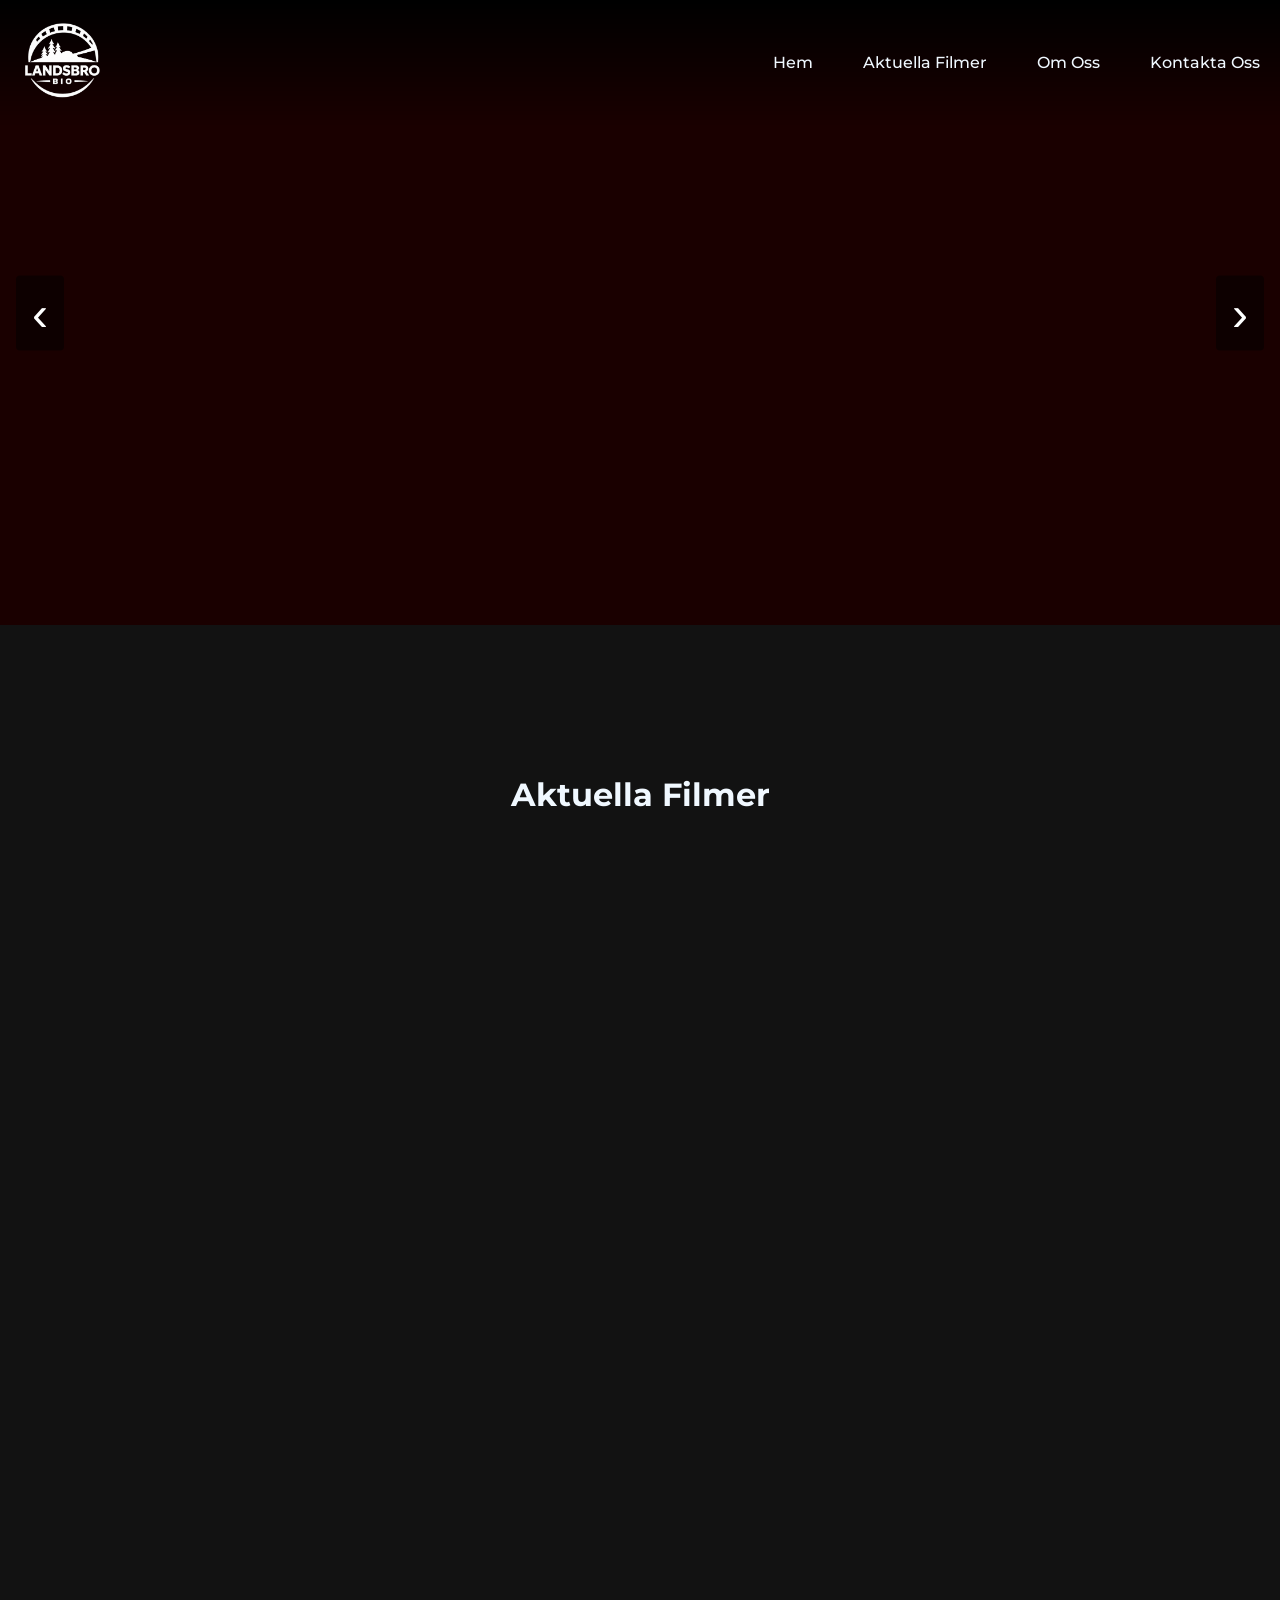
==== index.html @ 76cdd4da "changes to javascript, mobile testing" ====
<!DOCTYPE html>
<html lang="sv">

<head>
    <meta charset="UTF-8">
    <meta name="viewport" content="width=device-width, initial-scale=1.0">
    <title>Landsbro Bio</title>
    <script src="js/app.js" defer></script>
    <link rel="stylesheet" href="css/style.css">
    <link rel="shortcut icon" href="images/design-UI/landsbro-bio-logo.png" type="image/x-icon">
    <link rel="preconnect" href="https://fonts.googleapis.com">
    <link rel="preconnect" href="https://fonts.gstatic.com" crossorigin>
    <link href="https://fonts.googleapis.com/css2?family=Montserrat:ital,wght@0,100..900;1,100..900&display=swap"
        rel="stylesheet">
    <script src="https://kit.fontawesome.com/7676aee198.js" crossorigin="anonymous"></script>
</head>

<body>
    <header>
        <div id="header-logo-div">
            <a href="index.html"><img id="header-logo" src="images/design-UI/landsbro-bio-logo.png"
                    alt="landsbro bio logga"></a>
        </div>
        <nav id="nav-header">
            <ul id="nav-ul">
                <li class="nav-li"><a href="index.html" class="navigation">Hem</a></li>
                <li class="nav-li"><a href="index.html#current-movies-anchor" class="navigation">Aktuella Filmer</a>
                </li>
                <li class="nav-li"><a href="pages/omOss.html" class="navigation">Om Oss</a></li>
                <li class="nav-li"><a href="pages/kontaktaOss.html" class="navigation">Kontakta Oss</a></li>
            </ul>
        </nav>
        <i id="nav-button" class="fa-solid fa-bars"></i>
        <nav id="nav-sidebar">
            <i id="nav-close" class="fa-solid fa-x"></i>
            <ul>
                <li>Hem</li>
                <li>Aktuella Filmer</li>
                <li>Om Oss</li>
                <li>Kontakta Oss</li>
            </ul>
        </nav>
    </header>
    <main>
        <div id="hero">
            <div id="hero-slides"></div>
            <button id="hero-prev">&#8249;</button>
            <button id="hero-next">&#8250;</button>
            <div id="hero-dots"></div>
        </div>
        <h1 id="current-movies-anchor">Aktuella Filmer</h1>
        <div id="current-movies-container"></div>
    </main>
    <div id="modal-overlay">
        <div id="modal">
            <button id="modal-close"><i class="fa-solid fa-xmark"></i></button>
            <img id="modal-poster" src="" alt="">
            <div id="modal-info">
                <h2 id="modal-title"></h2>
                <p id="modal-genre"></p>
                <p id="modal-runtime"></p>
                <p id="modal-next-text">Nästa visning</p>
                <p id="modal-next-date"></p>
                <a id="modal-book" href="http://sagabiolandsbro.internetbokningen.com/chap/bookforestall/"
                    target="_blank" class="movie-booking-link">
                    <i class="fa-solid fa-ticket"></i>Boka Biljett
                </a>
            </div>
        </div>
    </div>
</body>

</html>
---- css/style.css ----
* {
    margin: 0px;
    padding: 0;
    box-sizing: border-box;
}

html {
    height: 5000px;
    scroll-behavior: smooth;
}

body {
    overflow-x: hidden;
    background: #121212;
}

main {
    overflow-x: hidden;
}

:root {
    --heading-font: "Montserrat", sans-serif;
}

header {
    height: 125px;
    width: 100%;
    position: fixed;
    display: flex;
    align-items: center;
    z-index: 100;
    /* background-color: black; */
    background-image: linear-gradient(to bottom, black, transparent);
}

#header-logo-div {
    display: flex;
    align-items: center;
    width: 100px;
}

#header-logo {
    height: 75px;
    margin-left: 25px;
}

#nav-header {
    color: aliceblue;
    display: flex;
    justify-content: center;
    width: calc(100% - 75px);
    margin-right: 20px;
}

#nav-ul {
    list-style: none;
    display: flex;
    justify-content: flex-end;
    gap: 50px;
    width: 100%;
    font-family: var(--heading-font);
}

.nav-li {
    font-weight: 500;
}

#hero {
    position: relative;
    width: 100%;
    height: 625px;
    overflow: hidden;
    background: #1a0000;
}

#hero-slides {
    display: flex;
    height: 100%;
    transition: transform 0.6s ease;
    font-family: var(--heading-font);
}

.hero-slide {
    min-width: 100%;
    height: 100%;
    display: flex;
    flex-direction: row;
    justify-content: flex-start;
    align-items: center;
    gap: 40px;
    padding: 0 80px;
    background: linear-gradient(to right, #000 40%, transparent);
}

.hero-slide img {
    height: 380px;
    border-radius: 8px;
    box-shadow: 0 20px 60px rgba(0, 0, 0, 0.8);
}

.hero-info {
    color: white;
}

.hero-info h2 {
    font-size: 2.5rem;
    font-weight: 700;
    margin-bottom: 8px;
}

.hero-info .genre {
    color: #aaa;
    margin-bottom: 6px;
}

.hero-info .runtime {
    color: #aaa;
    margin-bottom: 16px;
}

.hero-info .next {
    color: #e50914;
    font-weight: 600;
    margin-bottom: 20px;
}

#hero-prev,
#hero-next {
    position: absolute;
    top: 50%;
    transform: translateY(-50%);
    background: rgba(0, 0, 0, 0.5);
    color: white;
    border: none;
    font-size: 3rem;
    padding: 10px 16px;
    cursor: pointer;
    border-radius: 4px;
}

#hero-prev {
    left: 16px;
}

#hero-next {
    right: 16px;
}

#hero-dots {
    position: absolute;
    bottom: 16px;
    left: 50%;
    transform: translateX(-50%);
    display: flex;
    gap: 8px;
}

.hero-dot {
    width: 8px;
    height: 8px;
    border-radius: 50%;
    background: rgba(255, 255, 255, 0.4);
    cursor: pointer;
    transition: background 0.3s;
}

.hero-dot.active {
    background: #e50914;
}

.navigation::after {
    content: "";
    position: absolute;
    left: 0;
    bottom: -3px;
    width: 100%;
    height: 2px;
    background: currentColor;
    transform: scaleX(0);
    transform-origin: left;
    transition: transform 0.1s ease-in-out;
}

.navigation:hover::after {
    transform: scaleX(1);
}

.navigation {
    text-decoration: none;
    color: inherit;
    position: relative;
}

#current-movies-container {
    display: flex;
    width: 95%;
    margin-left: 2.5%;
    justify-content: space-evenly;
    flex-wrap: wrap;
    margin-top: 50px;
    gap: 20px;
}

#current-movies-anchor {
    color: aliceblue;
}

.current-movie {
    border: none;
    background: #1c1c1c;
    color: white;
    border-radius: 10px;
    box-shadow: 0 8px 20px rgba(255, 0, 0, 0.12);
    font-family: var(--heading-font);
    display: flex;
    flex-direction: column;
    width: 300px;
    transition: transform 0.3s ease, box-shadow 0.3s ease;
}

.current-movie:hover {
    transform: translateY(-8px);
    box-shadow: 0 16px 35px rgba(255, 0, 0, 0.2);
}

.movie-poster {
    width: calc(100% - 2rem);
    margin-top: 1rem;
    margin-left: 1rem;
    margin-bottom: 1rem;
    aspect-ratio: 2 / 3;
    border-radius: 5px;
    object-fit: cover;
}

.movie-name {
    font-size: 1.5rem;
    font-weight: 500;
    margin-left: 1rem;
    margin-right: 1rem;
    min-height: 60px;
}

.movie-genre {
    margin-left: 1rem;
    margin-right: 1rem;
    font-size: 1rem;
    min-height: 3rem;
    color: #9f9f9f;
}

.movie-runtime {
    margin-bottom: 0.5rem;
    margin-left: 1rem;
    margin-right: 1rem;
    color: #ffffff;
    border-bottom: 1px solid #333;
    padding-bottom: 0.5rem;
}

.movie-next-time-text {
    margin-left: 1rem;
    color: #9f9f9f;
    margin-bottom: 0.5rem;
}

.movie-next-time-date {
    margin-left: 1rem;
    font-size: 1.25rem;
    color: red;
    margin-bottom: 1rem;
}

.movie-booking-link {
    text-decoration: none;
    color: inherit;
    font-size: 1.5rem;
    font-weight: 500;
}

.movie-booking {
    margin-left: 1rem;
    width: calc(100% - 2rem);
    background-color: red;
    height: 50px;
    display: flex;
    align-items: center;
    justify-content: center;
    border-radius: 5px;
    margin-bottom: 1rem;
    margin-top: auto;
}

.movie-info {
    width: 100%;
    text-align: center;
    color: red;
    margin-bottom: 1rem;
    cursor: pointer;
}

h1 {
    font-family: var(--heading-font);
    text-align: center;
    margin-top: 150px;
}

#modal-overlay {
    display: none;
    position: fixed;
    inset: 0;
    background: rgba(0, 0, 0, 0.7);
    backdrop-filter: blur(6px);
    z-index: 999;
    justify-content: center;
    align-items: center;
}

#modal-overlay.active {
    display: flex;
}

#modal {
    background: #1a1a1a;
    border-radius: 12px;
    padding: 30px;
    display: flex;
    gap: 30px;
    max-width: 700px;
    width: 90%;
    font-family: var(--heading-font);
    position: relative;
    animation: popIn 0.3s ease;
}

@keyframes popIn {
    from {
        transform: scale(0.8);
        opacity: 0;
    }

    to {
        transform: scale(1);
        opacity: 1;
    }
}

#modal-poster {
    height: 300px;
    border-radius: 8px;
}

#modal-info {
    display: flex;
    width: 100%;
    flex-direction: column;
    gap: 8px;
    color: white;
}

#modal-close {
    position: absolute;
    top: 12px;
    right: 12px;
    background: none;
    border: none;
    color: white;
    font-size: 1.4rem;
    cursor: pointer;
}

#modal-book {
    width: calc(100% - 2rem);
    background-color: red;
    height: 50px;
    display: flex;
    align-items: center;
    justify-content: center;
    border-radius: 5px;
    margin-bottom: 1rem;
    margin-top: auto;
}

#nav-button {
    display: none;
}

#nav-sidebar {
    display: none;
}

@media (max-width: 750px) {
    #nav-header {
        display: none;
    }

    #nav-button {
        display: none;
        color: white;
        font-size: 3rem;
        margin-right: 20px;
    }

    #nav-sidebar {
        position: fixed;
        top: 0;
        right: 0;
        width: 60%;
        max-width: 225px;
        height: 100dvh;
        background-color: black;
        display: none;
        justify-content: center;
        align-items: center;
        flex-direction: column;
        z-index: 999;
    }

    #nav-sidebar>ul {
        color: white;
        display: flex;
        height: 100dvh;
        gap: 50px;
        width: 82%;
        justify-content: center;
        flex-direction: column;
        list-style: none;
    }

    #nav-sidebar>i {
        color: white;
        position: relative;
        top: 16px;
        right: 96px;
        font-size: 1.75rem;
        cursor: pointer;
    }

    #nav-sidebar>ul>li {
        font-size: 1.25rem;
        text-align: center;
        line-height: 100px;
        background: linear-gradient(135deg, rgba(120, 0, 0, 0.4), rgba(40, 0, 0, 0.6));
        border: 1px solid rgba(220, 0, 0, 0.5);
        box-shadow: 0 0 12px rgba(200, 0, 0, 0.5), inset 0 0 12px rgba(180, 0, 0, 0.2);
        border-radius: 12px;
        color: white;
        height: 100px;
        font-family: var(--heading-font);
        font-weight: 600;
    }

    #nav-sidebar.active {
        display: flex;
    }

    #nav-button.active {
        display: block;
    }

    header {
        justify-content: space-between;
    }
}

@media (max-width: 615px) {
    .hero-slide {
        flex-direction: column;
        padding: 160px 20px 20px 20px;
        min-height: 700px;
        background: linear-gradient(to bottom, #000 40%, transparent);
    }

    #hero {
        height: auto;
        min-height: 700px;
    }

    #hero-slides {
        align-items: flex-start;
    }

    .hero-slide img {
        height: 300px;
        width: auto;
    }

    .hero-info {
        text-align: center;
    }

    #current-movies-anchor {
        margin-top: 75px;
    }
}
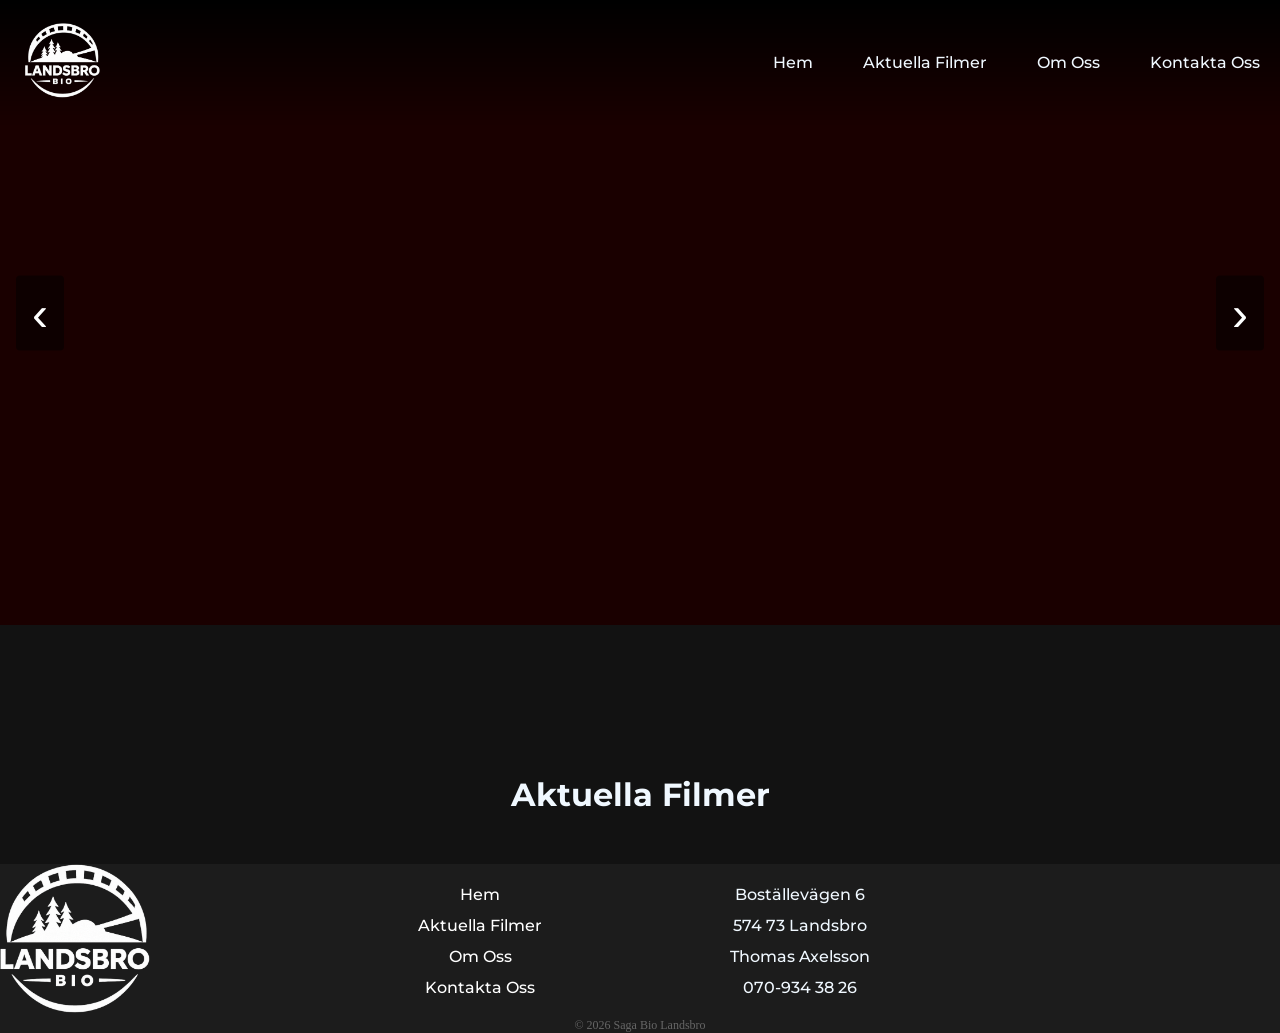
==== commit 9d447819: "Add footer layout and styling; handle empty movie data case" ====
--- a/index.html
+++ b/index.html
@@ -34,10 +34,10 @@
         <nav id="nav-sidebar">
             <i id="nav-close" class="fa-solid fa-x"></i>
             <ul>
-                <li>Hem</li>
-                <li>Aktuella Filmer</li>
-                <li>Om Oss</li>
-                <li>Kontakta Oss</li>
+                <li><a href="index.html">Hem</a></li>
+                <li><a href="index.html#current-movies-anchor">Aktuella Filmer</a></li>
+                <li><a href="pages/omOss.html">Om Oss</a></li>
+                <li><a href="pages/kontaktaOss.html">Kontakta Oss</a></li>
             </ul>
         </nav>
     </header>
@@ -68,6 +68,33 @@
             </div>
         </div>
     </div>
+    <div id="sidebar-overlay"></div>
+    <footer>
+        <div id="footer-first">
+            <div id="footer-logo">
+                <img src="images/design-UI/landsbro-bio-logo.png" alt="landsbro bio logga">
+            </div>
+            <div id="footer-nav">
+                <ul>
+                    <li><a href="index.html" class="navigation">Hem</a></li>
+                    <li><a href="index.html#current-movies-anchor" class="navigation">Aktuella Filmer</a>
+                    </li>
+                    <li><a href="pages/omOss.html" class="navigation">Om Oss</a></li>
+                    <li><a href="pages/kontaktaOss.html" class="navigation">Kontakta Oss</a></li>
+                </ul>
+            </div>
+            <div id="footer-info">
+                <p>Boställevägen 6</p>
+                <p>574 73 Landsbro</p>
+                <p>Thomas Axelsson</p>
+                <p>070-934 38 26</p>
+            </div>
+            <div id="footer-social-media">
+                <a href="https://www.facebook.com/LandsbroSagaBio/"><i class="fa-brands fa-facebook"></i></a>
+            </div>
+        </div>
+        <div id="footer-second">© 2026 Saga Bio Landsbro</div>
+    </footer>
 </body>
 
 </html>
--- a/css/style.css
+++ b/css/style.css
@@ -5,8 +5,71 @@
 }
 
 html {
-    height: 5000px;
     scroll-behavior: smooth;
+}
+
+footer {
+    display: grid;
+    grid-template-rows: auto 1fr;
+    background-color: #1c1c1c;
+}
+
+#footer-first {
+    display: grid;
+    grid-template-columns: 1fr 1fr 1fr 1fr;
+}
+
+#footer-second {
+    text-align: center;
+    color: #666;
+    font-size: 0.75rem;
+}
+
+#footer-logo {
+    grid-column: 1/2;
+}
+
+#footer-logo>img {
+    width: 150px;
+}
+
+#footer-social-media {
+    font-size: 5rem;
+    grid-column: 4/5;
+    display: flex;
+    align-items: center;
+    justify-content: center;
+    color: aliceblue;
+}
+
+#footer-nav {
+    grid-column: 2/3;
+    display: flex;
+    justify-content: center;
+    align-items: center;
+}
+
+#footer-nav>ul {
+    list-style: none;
+    font-family: var(--heading-font);
+    display: flex;
+    flex-direction: column;
+    text-align: center;
+    gap: 0.75rem;
+    font-weight: 500;
+    color: white;
+}
+
+#footer-info {
+    font-family: var(--heading-font);
+    color: aliceblue;
+    font-weight: 500;
+    grid-column: 3/4;
+    display: flex;
+    flex-direction: column;
+    justify-content: center;
+    text-align: center;
+    gap: 0.75rem;
 }
 
 body {
@@ -63,6 +126,7 @@
 
 .nav-li {
     font-weight: 500;
+    color: aliceblue;
 }
 
 #hero {
@@ -185,9 +249,12 @@
     transform: scaleX(1);
 }
 
-.navigation {
+a {
     text-decoration: none;
     color: inherit;
+}
+
+.navigation {
     position: relative;
 }
 
@@ -272,8 +339,6 @@
 }
 
 .movie-booking-link {
-    text-decoration: none;
-    color: inherit;
     font-size: 1.5rem;
     font-weight: 500;
 }
@@ -394,10 +459,22 @@
         display: none;
     }
 
+    .current-movie {
+        width: 210px;
+    }
+
+    .movie-booking-link {
+        font-size: 1.2rem;
+    }
+
+    #header-logo {
+        height: 60px;
+    }
+
     #nav-button {
         display: none;
         color: white;
-        font-size: 3rem;
+        font-size: 2.6rem;
         margin-right: 20px;
     }
 
@@ -407,19 +484,20 @@
         right: 0;
         width: 60%;
         max-width: 225px;
-        height: 100dvh;
+        height: 100vh;
         background-color: black;
         display: none;
         justify-content: center;
         align-items: center;
         flex-direction: column;
         z-index: 999;
+        animation: popIn 0.3s ease;
     }
 
     #nav-sidebar>ul {
         color: white;
         display: flex;
-        height: 100dvh;
+        height: 100vh;
         gap: 50px;
         width: 82%;
         justify-content: center;
@@ -429,9 +507,9 @@
 
     #nav-sidebar>i {
         color: white;
-        position: relative;
+        position: fixed;
         top: 16px;
-        right: 96px;
+        right: 175px;
         font-size: 1.75rem;
         cursor: pointer;
     }
@@ -458,9 +536,26 @@
         display: block;
     }
 
+    #sidebar-overlay {
+        display: none;
+        position: fixed;
+        inset: 0;
+        background: rgba(0, 0, 0, 0.5);
+        backdrop-filter: blur(4px);
+        z-index: 10;
+
+    }
+
+    #sidebar-overlay.active {
+        display: block;
+        animation: popIn 0.3s ease;
+    }
+
     header {
         justify-content: space-between;
     }
+
+
 }
 
 @media (max-width: 615px) {
@@ -471,6 +566,19 @@
         background: linear-gradient(to bottom, #000 40%, transparent);
     }
 
+    #modal {
+        flex-direction: column;
+        align-items: center;
+        overflow-y: auto;
+        max-height: 90vh;
+    }
+
+    #modal-poster {
+        width: 100%;
+        max-width: 250px;
+        height: auto;
+    }
+
     #hero {
         height: auto;
         min-height: 700px;
@@ -492,4 +600,31 @@
     #current-movies-anchor {
         margin-top: 75px;
     }
+
+    #footer-first {
+        display: flex;
+        flex-direction: column;
+        gap: 50px;
+    }
+
+    #footer-logo {
+        display: flex;
+        justify-content: center;
+        margin-top: 50px;
+    }
+}
+
+@media (max-height: 675px) {
+    #nav-sidebar>ul>li {
+        height: 15%;
+        text-align: center;
+        display: flex;
+        align-items: center;
+        justify-content: center;
+    }
+
+    #nav-sidebar>ul {
+        margin-top: 20px;
+        gap: 20px;
+    }
 }
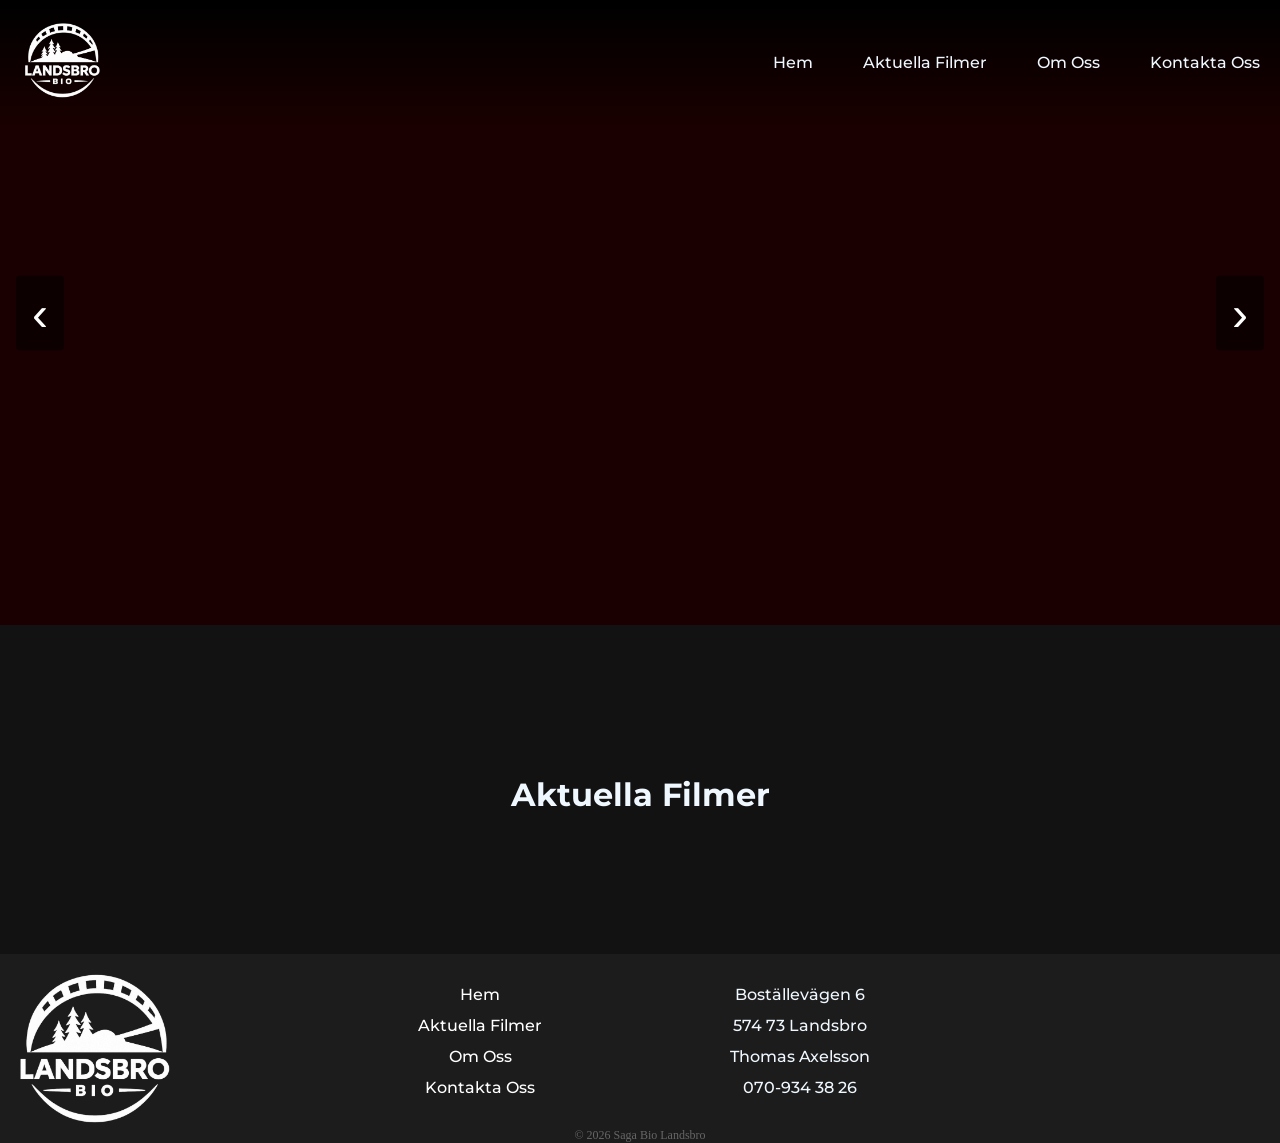
==== commit 2fdbedb3: "Finish index.html" ====
--- a/index.html
+++ b/index.html
@@ -61,6 +61,9 @@
                 <p id="modal-runtime"></p>
                 <p id="modal-next-text">Nästa visning</p>
                 <p id="modal-next-date"></p>
+                <p id="modal-handling"></p>
+                <p id="modal-regissor"></p>
+                <p id="modal-skadespelare"></p>
                 <a id="modal-book" href="http://sagabiolandsbro.internetbokningen.com/chap/bookforestall/"
                     target="_blank" class="movie-booking-link">
                     <i class="fa-solid fa-ticket"></i>Boka Biljett
--- a/css/style.css
+++ b/css/style.css
@@ -8,10 +8,33 @@
     scroll-behavior: smooth;
 }
 
+#hero-message {
+    display: flex;
+    align-items: center;
+    text-align: center;
+    padding-right: 20px;
+    padding-left: 20px;
+    justify-content: center;
+    height: 100%;
+    color: white;
+    font-family: var(--heading-font);
+    margin-top: 200px;
+    font-size: 1.5rem;
+}
+
+#no-movies-message {
+    color: #9f9f9f;
+    margin-bottom: 20px;
+    font-family: var(--heading-font);
+    text-align: center;
+    width: 100%;
+}
+
 footer {
     display: grid;
     grid-template-rows: auto 1fr;
     background-color: #1c1c1c;
+    margin-top: 50px;
 }
 
 #footer-first {
@@ -31,6 +54,8 @@
 
 #footer-logo>img {
     width: 150px;
+    margin-left: 20px;
+    margin-top: 20px;
 }
 
 #footer-social-media {
@@ -241,7 +266,7 @@
     height: 2px;
     background: currentColor;
     transform: scaleX(0);
-    transform-origin: left;
+    transform-origin: center;
     transition: transform 0.1s ease-in-out;
 }
 
@@ -266,6 +291,7 @@
     flex-wrap: wrap;
     margin-top: 50px;
     gap: 20px;
+    padding-bottom: 40px;
 }
 
 #current-movies-anchor {
@@ -341,6 +367,7 @@
 .movie-booking-link {
     font-size: 1.5rem;
     font-weight: 500;
+    margin-top: auto;
 }
 
 .movie-booking {
@@ -353,7 +380,23 @@
     justify-content: center;
     border-radius: 5px;
     margin-bottom: 1rem;
-    margin-top: auto;
+}
+
+#modal-handling {
+    color: #ccc;
+    font-size: 0.9rem;
+    line-height: 1.5;
+    margin-top: 8px;
+}
+
+#modal-regissor {
+    color: #9f9f9f;
+    font-size: 0.85rem;
+}
+
+#modal-skadespelare {
+    color: #9f9f9f;
+    font-size: 0.85rem;
 }
 
 .movie-info {
@@ -579,6 +622,11 @@
         height: auto;
     }
 
+    #footer-logo>img {
+        margin-top: 0px;
+        margin-left: 0px;
+    }
+
     #hero {
         height: auto;
         min-height: 700px;
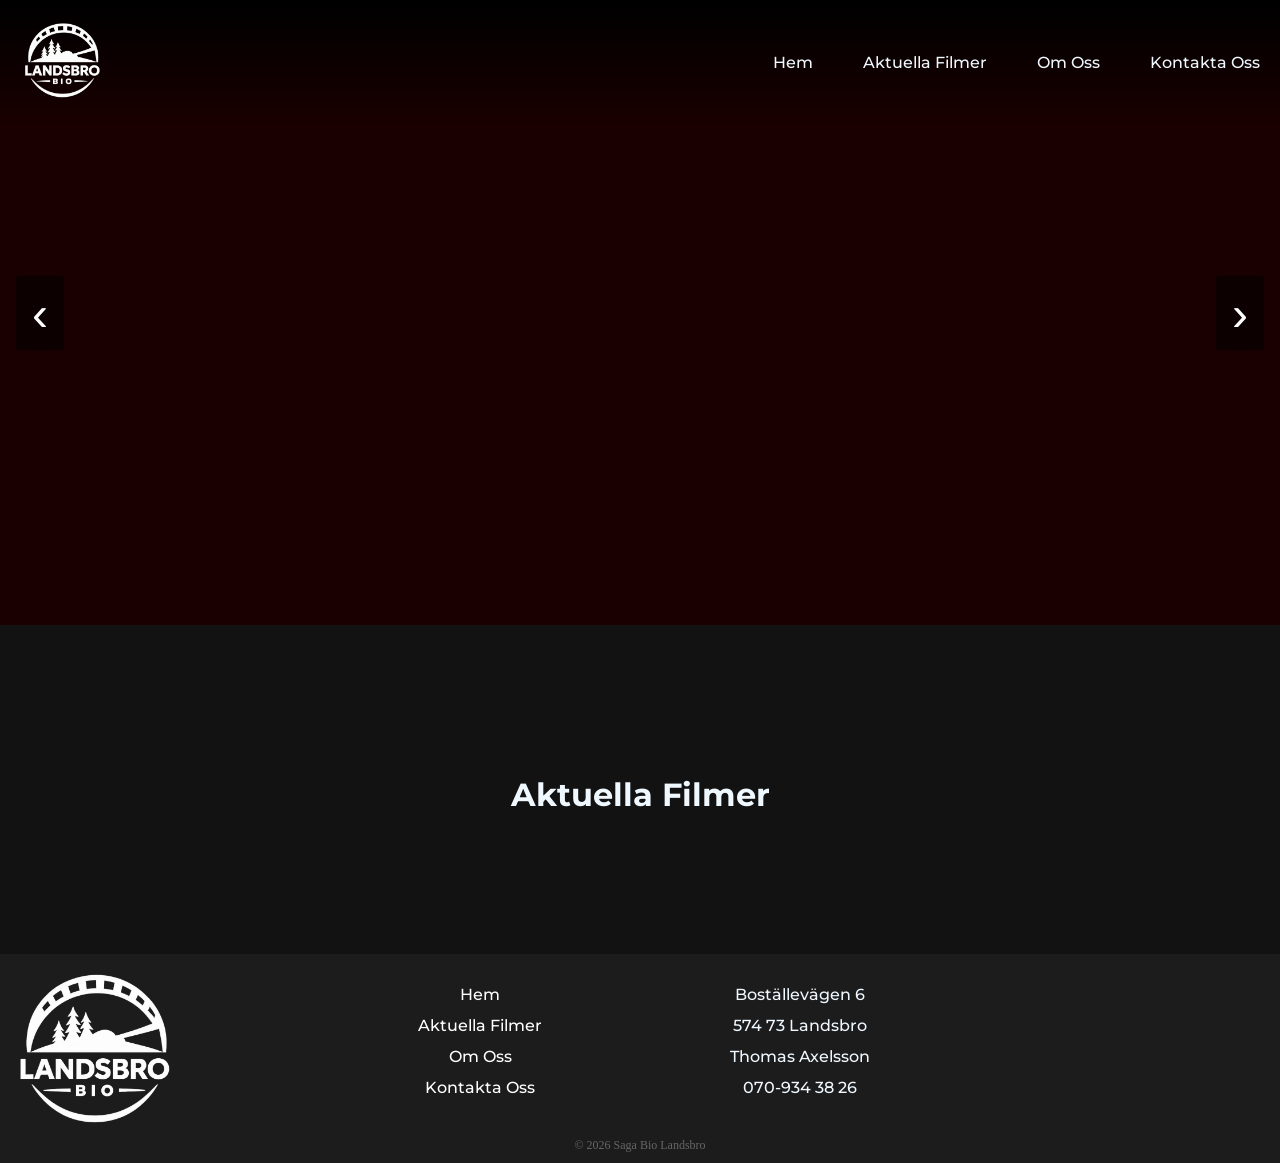
==== commit 7483bb12: "Add navigation and photo overlay functionality - Implemented event listeners for opening and closing" ====
--- a/index.html
+++ b/index.html
@@ -5,7 +5,6 @@
     <meta charset="UTF-8">
     <meta name="viewport" content="width=device-width, initial-scale=1.0">
     <title>Landsbro Bio</title>
-    <script src="js/app.js" defer></script>
     <link rel="stylesheet" href="css/style.css">
     <link rel="shortcut icon" href="images/design-UI/landsbro-bio-logo.png" type="image/x-icon">
     <link rel="preconnect" href="https://fonts.googleapis.com">
@@ -13,13 +12,15 @@
     <link href="https://fonts.googleapis.com/css2?family=Montserrat:ital,wght@0,100..900;1,100..900&display=swap"
         rel="stylesheet">
     <script src="https://kit.fontawesome.com/7676aee198.js" crossorigin="anonymous"></script>
+    <script src="js/app.js" defer></script>
 </head>
 
 <body>
     <header>
         <div id="header-logo-div">
-            <a href="index.html"><img id="header-logo" src="images/design-UI/landsbro-bio-logo.png"
-                    alt="landsbro bio logga"></a>
+            <a href="index.html">
+                <img id="header-logo" src="images/design-UI/landsbro-bio-logo.png" alt="Landsbro Bio logga">
+            </a>
         </div>
         <nav id="nav-header">
             <ul id="nav-ul">
@@ -41,6 +42,7 @@
             </ul>
         </nav>
     </header>
+
     <main>
         <div id="hero">
             <div id="hero-slides"></div>
@@ -51,10 +53,11 @@
         <h1 id="current-movies-anchor">Aktuella Filmer</h1>
         <div id="current-movies-container"></div>
     </main>
+
     <div id="modal-overlay">
         <div id="modal">
             <button id="modal-close"><i class="fa-solid fa-xmark"></i></button>
-            <img id="modal-poster" src="" alt="">
+            <img id="modal-poster" src="" alt="Film poster">
             <div id="modal-info">
                 <h2 id="modal-title"></h2>
                 <p id="modal-genre"></p>
@@ -66,22 +69,23 @@
                 <p id="modal-skadespelare"></p>
                 <a id="modal-book" href="http://sagabiolandsbro.internetbokningen.com/chap/bookforestall/"
                     target="_blank" class="movie-booking-link">
-                    <i class="fa-solid fa-ticket"></i>Boka Biljett
+                    <i class="fa-solid fa-ticket"></i> Boka Biljett
                 </a>
             </div>
         </div>
     </div>
+
     <div id="sidebar-overlay"></div>
+
     <footer>
         <div id="footer-first">
             <div id="footer-logo">
-                <img src="images/design-UI/landsbro-bio-logo.png" alt="landsbro bio logga">
+                <img src="images/design-UI/landsbro-bio-logo.png" alt="Landsbro Bio logga">
             </div>
             <div id="footer-nav">
                 <ul>
                     <li><a href="index.html" class="navigation">Hem</a></li>
-                    <li><a href="index.html#current-movies-anchor" class="navigation">Aktuella Filmer</a>
-                    </li>
+                    <li><a href="index.html#current-movies-anchor" class="navigation">Aktuella Filmer</a></li>
                     <li><a href="pages/omOss.html" class="navigation">Om Oss</a></li>
                     <li><a href="pages/kontaktaOss.html" class="navigation">Kontakta Oss</a></li>
                 </ul>
@@ -93,7 +97,9 @@
                 <p>070-934 38 26</p>
             </div>
             <div id="footer-social-media">
-                <a href="https://www.facebook.com/LandsbroSagaBio/"><i class="fa-brands fa-facebook"></i></a>
+                <a href="https://www.facebook.com/LandsbroSagaBio/" aria-label="Facebook">
+                    <i class="fa-brands fa-facebook"></i>
+                </a>
             </div>
         </div>
         <div id="footer-second">© 2026 Saga Bio Landsbro</div>
--- a/css/style.css
+++ b/css/style.css
@@ -1,115 +1,44 @@
+/* =============================
+   RESET & ROOT
+   ============================= */
 * {
-    margin: 0px;
+    margin: 0;
     padding: 0;
     box-sizing: border-box;
 }
 
+:root {
+    --heading-font: "Montserrat", sans-serif;
+}
+
 html {
     scroll-behavior: smooth;
 }
 
-#hero-message {
-    display: flex;
-    align-items: center;
-    text-align: center;
-    padding-right: 20px;
-    padding-left: 20px;
-    justify-content: center;
-    height: 100%;
-    color: white;
-    font-family: var(--heading-font);
-    margin-top: 200px;
-    font-size: 1.5rem;
-}
-
-#no-movies-message {
-    color: #9f9f9f;
-    margin-bottom: 20px;
-    font-family: var(--heading-font);
-    text-align: center;
-    width: 100%;
-}
-
-footer {
-    display: grid;
-    grid-template-rows: auto 1fr;
-    background-color: #1c1c1c;
-    margin-top: 50px;
-}
-
-#footer-first {
-    display: grid;
-    grid-template-columns: 1fr 1fr 1fr 1fr;
-}
-
-#footer-second {
-    text-align: center;
-    color: #666;
-    font-size: 0.75rem;
-}
-
-#footer-logo {
-    grid-column: 1/2;
-}
-
-#footer-logo>img {
-    width: 150px;
-    margin-left: 20px;
-    margin-top: 20px;
-}
-
-#footer-social-media {
-    font-size: 5rem;
-    grid-column: 4/5;
-    display: flex;
-    align-items: center;
-    justify-content: center;
-    color: aliceblue;
-}
-
-#footer-nav {
-    grid-column: 2/3;
-    display: flex;
-    justify-content: center;
-    align-items: center;
-}
-
-#footer-nav>ul {
-    list-style: none;
-    font-family: var(--heading-font);
-    display: flex;
-    flex-direction: column;
-    text-align: center;
-    gap: 0.75rem;
-    font-weight: 500;
-    color: white;
-}
-
-#footer-info {
-    font-family: var(--heading-font);
-    color: aliceblue;
-    font-weight: 500;
-    grid-column: 3/4;
-    display: flex;
-    flex-direction: column;
-    justify-content: center;
-    text-align: center;
-    gap: 0.75rem;
-}
-
 body {
+    background: #121212;
     overflow-x: hidden;
-    background: #121212;
 }
 
 main {
     overflow-x: hidden;
 }
 
-:root {
-    --heading-font: "Montserrat", sans-serif;
-}
-
+a {
+    text-decoration: none;
+    color: inherit;
+}
+
+h1 {
+    font-family: var(--heading-font);
+    text-align: center;
+    margin-top: 150px;
+    color: aliceblue;
+}
+
+/* =============================
+   HEADER & NAVIGATION
+   ============================= */
 header {
     height: 125px;
     width: 100%;
@@ -117,7 +46,6 @@
     display: flex;
     align-items: center;
     z-index: 100;
-    /* background-color: black; */
     background-image: linear-gradient(to bottom, black, transparent);
 }
 
@@ -154,6 +82,42 @@
     color: aliceblue;
 }
 
+.navigation {
+    position: relative;
+}
+
+.navigation::after {
+    content: "";
+    position: absolute;
+    left: 0;
+    bottom: -3px;
+    width: 100%;
+    height: 2px;
+    background: currentColor;
+    transform: scaleX(0);
+    transform-origin: center;
+    transition: transform 0.1s ease-in-out;
+}
+
+.navigation:hover::after {
+    transform: scaleX(1);
+}
+
+#nav-button {
+    display: none;
+}
+
+#nav-sidebar {
+    display: none;
+}
+
+#sidebar-overlay {
+    display: none;
+}
+
+/* =============================
+   HERO
+   ============================= */
 #hero {
     position: relative;
     width: 100%;
@@ -162,6 +126,19 @@
     background: #1a0000;
 }
 
+#hero-message {
+    display: flex;
+    align-items: center;
+    justify-content: center;
+    text-align: center;
+    height: 100%;
+    padding: 0 20px;
+    margin-top: 200px;
+    color: white;
+    font-family: var(--heading-font);
+    font-size: 1.5rem;
+}
+
 #hero-slides {
     display: flex;
     height: 100%;
@@ -185,6 +162,7 @@
     height: 380px;
     border-radius: 8px;
     box-shadow: 0 20px 60px rgba(0, 0, 0, 0.8);
+    cursor: pointer;
 }
 
 .hero-info {
@@ -257,30 +235,11 @@
     background: #e50914;
 }
 
-.navigation::after {
-    content: "";
-    position: absolute;
-    left: 0;
-    bottom: -3px;
-    width: 100%;
-    height: 2px;
-    background: currentColor;
-    transform: scaleX(0);
-    transform-origin: center;
-    transition: transform 0.1s ease-in-out;
-}
-
-.navigation:hover::after {
-    transform: scaleX(1);
-}
-
-a {
-    text-decoration: none;
-    color: inherit;
-}
-
-.navigation {
-    position: relative;
+/* =============================
+   MOVIE CARDS
+   ============================= */
+#current-movies-anchor {
+    color: aliceblue;
 }
 
 #current-movies-container {
@@ -294,20 +253,25 @@
     padding-bottom: 40px;
 }
 
-#current-movies-anchor {
-    color: aliceblue;
+#no-movies-message {
+    color: #9f9f9f;
+    margin-bottom: 20px;
+    font-family: var(--heading-font);
+    text-align: center;
+    width: 100%;
 }
 
 .current-movie {
-    border: none;
+    display: flex;
+    flex-direction: column;
+    width: 300px;
     background: #1c1c1c;
     color: white;
+    border: none;
     border-radius: 10px;
     box-shadow: 0 8px 20px rgba(255, 0, 0, 0.12);
     font-family: var(--heading-font);
-    display: flex;
-    flex-direction: column;
-    width: 300px;
+    cursor: pointer;
     transition: transform 0.3s ease, box-shadow 0.3s ease;
 }
 
@@ -318,50 +282,42 @@
 
 .movie-poster {
     width: calc(100% - 2rem);
-    margin-top: 1rem;
-    margin-left: 1rem;
-    margin-bottom: 1rem;
     aspect-ratio: 2 / 3;
+    object-fit: cover;
     border-radius: 5px;
-    object-fit: cover;
+    margin: 1rem;
 }
 
 .movie-name {
     font-size: 1.5rem;
     font-weight: 500;
-    margin-left: 1rem;
-    margin-right: 1rem;
     min-height: 60px;
+    margin: 0 1rem;
 }
 
 .movie-genre {
-    margin-left: 1rem;
-    margin-right: 1rem;
     font-size: 1rem;
     min-height: 3rem;
     color: #9f9f9f;
+    margin: 0 1rem;
 }
 
 .movie-runtime {
-    margin-bottom: 0.5rem;
-    margin-left: 1rem;
-    margin-right: 1rem;
     color: #ffffff;
     border-bottom: 1px solid #333;
     padding-bottom: 0.5rem;
+    margin: 0 1rem 0.5rem 1rem;
 }
 
 .movie-next-time-text {
-    margin-left: 1rem;
     color: #9f9f9f;
-    margin-bottom: 0.5rem;
+    margin: 0 0 0.5rem 1rem;
 }
 
 .movie-next-time-date {
-    margin-left: 1rem;
     font-size: 1.25rem;
     color: red;
-    margin-bottom: 1rem;
+    margin: 0 0 1rem 1rem;
 }
 
 .movie-booking-link {
@@ -371,32 +327,13 @@
 }
 
 .movie-booking {
-    margin-left: 1rem;
-    width: calc(100% - 2rem);
+    display: flex;
+    align-items: center;
+    justify-content: center;
+    height: 50px;
     background-color: red;
-    height: 50px;
-    display: flex;
-    align-items: center;
-    justify-content: center;
     border-radius: 5px;
-    margin-bottom: 1rem;
-}
-
-#modal-handling {
-    color: #ccc;
-    font-size: 0.9rem;
-    line-height: 1.5;
-    margin-top: 8px;
-}
-
-#modal-regissor {
-    color: #9f9f9f;
-    font-size: 0.85rem;
-}
-
-#modal-skadespelare {
-    color: #9f9f9f;
-    font-size: 0.85rem;
+    margin: 0 1rem 1rem 1rem;
 }
 
 .movie-info {
@@ -407,12 +344,9 @@
     cursor: pointer;
 }
 
-h1 {
-    font-family: var(--heading-font);
-    text-align: center;
-    margin-top: 150px;
-}
-
+/* =============================
+   MODAL
+   ============================= */
 #modal-overlay {
     display: none;
     position: fixed;
@@ -429,13 +363,13 @@
 }
 
 #modal {
+    display: flex;
+    gap: 30px;
+    width: 90%;
+    max-width: 700px;
     background: #1a1a1a;
     border-radius: 12px;
     padding: 30px;
-    display: flex;
-    gap: 30px;
-    max-width: 700px;
-    width: 90%;
     font-family: var(--heading-font);
     position: relative;
     animation: popIn 0.3s ease;
@@ -460,9 +394,9 @@
 
 #modal-info {
     display: flex;
-    width: 100%;
     flex-direction: column;
     gap: 8px;
+    width: 100%;
     color: white;
 }
 
@@ -477,41 +411,114 @@
     cursor: pointer;
 }
 
+#modal-handling {
+    color: #ccc;
+    font-size: 0.9rem;
+    line-height: 1.5;
+    margin-top: 8px;
+}
+
+#modal-regissor,
+#modal-skadespelare {
+    color: #9f9f9f;
+    font-size: 0.85rem;
+}
+
 #modal-book {
+    display: flex;
+    align-items: center;
+    justify-content: center;
+    height: 50px;
     width: calc(100% - 2rem);
     background-color: red;
-    height: 50px;
-    display: flex;
-    align-items: center;
-    justify-content: center;
     border-radius: 5px;
-    margin-bottom: 1rem;
-    margin-top: auto;
-}
-
-#nav-button {
-    display: none;
-}
-
-#nav-sidebar {
-    display: none;
-}
-
+    margin: auto 1rem 1rem 1rem;
+}
+
+/* =============================
+   FOOTER
+   ============================= */
+footer {
+    display: grid;
+    grid-template-rows: auto 1fr;
+    background-color: #1c1c1c;
+    margin-top: 50px;
+}
+
+#footer-first {
+    display: grid;
+    grid-template-columns: 1fr 1fr 1fr 1fr;
+}
+
+#footer-second {
+    text-align: center;
+    color: #666;
+    font-size: 0.75rem;
+    padding: 10px 0;
+}
+
+#footer-logo {
+    grid-column: 1/2;
+}
+
+#footer-logo>img {
+    width: 150px;
+    margin: 20px 0 0 20px;
+}
+
+#footer-nav {
+    grid-column: 2/3;
+    display: flex;
+    justify-content: center;
+    align-items: center;
+}
+
+#footer-nav>ul {
+    list-style: none;
+    display: flex;
+    flex-direction: column;
+    text-align: center;
+    gap: 0.75rem;
+    font-family: var(--heading-font);
+    font-weight: 500;
+    color: white;
+}
+
+#footer-info {
+    grid-column: 3/4;
+    display: flex;
+    flex-direction: column;
+    justify-content: center;
+    text-align: center;
+    gap: 0.75rem;
+    font-family: var(--heading-font);
+    font-weight: 500;
+    color: aliceblue;
+}
+
+#footer-social-media {
+    grid-column: 4/5;
+    display: flex;
+    align-items: center;
+    justify-content: center;
+    font-size: 5rem;
+    color: aliceblue;
+}
+
+/* =============================
+   MEDIA QUERIES
+   ============================= */
 @media (max-width: 750px) {
+    header {
+        justify-content: space-between;
+    }
+
+    #header-logo {
+        height: 60px;
+    }
+
     #nav-header {
         display: none;
-    }
-
-    .current-movie {
-        width: 210px;
-    }
-
-    .movie-booking-link {
-        font-size: 1.2rem;
-    }
-
-    #header-logo {
-        height: 60px;
     }
 
     #nav-button {
@@ -519,6 +526,10 @@
         color: white;
         font-size: 2.6rem;
         margin-right: 20px;
+    }
+
+    #nav-button.active {
+        display: block;
     }
 
     #nav-sidebar {
@@ -528,55 +539,52 @@
         width: 60%;
         max-width: 225px;
         height: 100vh;
-        background-color: black;
         display: none;
+        flex-direction: column;
         justify-content: center;
         align-items: center;
-        flex-direction: column;
+        background-color: black;
         z-index: 999;
         animation: popIn 0.3s ease;
     }
 
-    #nav-sidebar>ul {
-        color: white;
+    #nav-sidebar.active {
         display: flex;
-        height: 100vh;
-        gap: 50px;
-        width: 82%;
-        justify-content: center;
-        flex-direction: column;
-        list-style: none;
     }
 
     #nav-sidebar>i {
-        color: white;
         position: fixed;
         top: 16px;
         right: 175px;
+        color: white;
         font-size: 1.75rem;
         cursor: pointer;
     }
 
+    #nav-sidebar>ul {
+        display: flex;
+        flex-direction: column;
+        justify-content: center;
+        gap: 50px;
+        width: 82%;
+        height: 100vh;
+        list-style: none;
+        color: white;
+    }
+
     #nav-sidebar>ul>li {
+        display: flex;
+        align-items: center;
+        justify-content: center;
+        height: 100px;
         font-size: 1.25rem;
-        text-align: center;
-        line-height: 100px;
+        font-family: var(--heading-font);
+        font-weight: 600;
+        color: white;
+        border-radius: 12px;
         background: linear-gradient(135deg, rgba(120, 0, 0, 0.4), rgba(40, 0, 0, 0.6));
         border: 1px solid rgba(220, 0, 0, 0.5);
         box-shadow: 0 0 12px rgba(200, 0, 0, 0.5), inset 0 0 12px rgba(180, 0, 0, 0.2);
-        border-radius: 12px;
-        color: white;
-        height: 100px;
-        font-family: var(--heading-font);
-        font-weight: 600;
-    }
-
-    #nav-sidebar.active {
-        display: flex;
-    }
-
-    #nav-button.active {
-        display: block;
     }
 
     #sidebar-overlay {
@@ -586,7 +594,6 @@
         background: rgba(0, 0, 0, 0.5);
         backdrop-filter: blur(4px);
         z-index: 10;
-
     }
 
     #sidebar-overlay.active {
@@ -594,19 +601,43 @@
         animation: popIn 0.3s ease;
     }
 
-    header {
-        justify-content: space-between;
-    }
-
-
+    .current-movie {
+        width: 210px;
+    }
+
+    .movie-booking-link {
+        font-size: 1.2rem;
+    }
 }
 
 @media (max-width: 615px) {
+    #current-movies-anchor {
+        margin-top: 75px;
+    }
+
+    #hero {
+        height: auto;
+        min-height: 700px;
+    }
+
+    #hero-slides {
+        align-items: flex-start;
+    }
+
     .hero-slide {
         flex-direction: column;
+        min-height: 700px;
         padding: 160px 20px 20px 20px;
-        min-height: 700px;
         background: linear-gradient(to bottom, #000 40%, transparent);
+    }
+
+    .hero-slide img {
+        height: 300px;
+        width: auto;
+    }
+
+    .hero-info {
+        text-align: center;
     }
 
     #modal {
@@ -622,33 +653,6 @@
         height: auto;
     }
 
-    #footer-logo>img {
-        margin-top: 0px;
-        margin-left: 0px;
-    }
-
-    #hero {
-        height: auto;
-        min-height: 700px;
-    }
-
-    #hero-slides {
-        align-items: flex-start;
-    }
-
-    .hero-slide img {
-        height: 300px;
-        width: auto;
-    }
-
-    .hero-info {
-        text-align: center;
-    }
-
-    #current-movies-anchor {
-        margin-top: 75px;
-    }
-
     #footer-first {
         display: flex;
         flex-direction: column;
@@ -660,19 +664,19 @@
         justify-content: center;
         margin-top: 50px;
     }
+
+    #footer-logo>img {
+        margin: 0;
+    }
 }
 
 @media (max-height: 675px) {
-    #nav-sidebar>ul>li {
-        height: 15%;
-        text-align: center;
-        display: flex;
-        align-items: center;
-        justify-content: center;
-    }
-
     #nav-sidebar>ul {
         margin-top: 20px;
         gap: 20px;
     }
+
+    #nav-sidebar>ul>li {
+        height: 15%;
+    }
 }
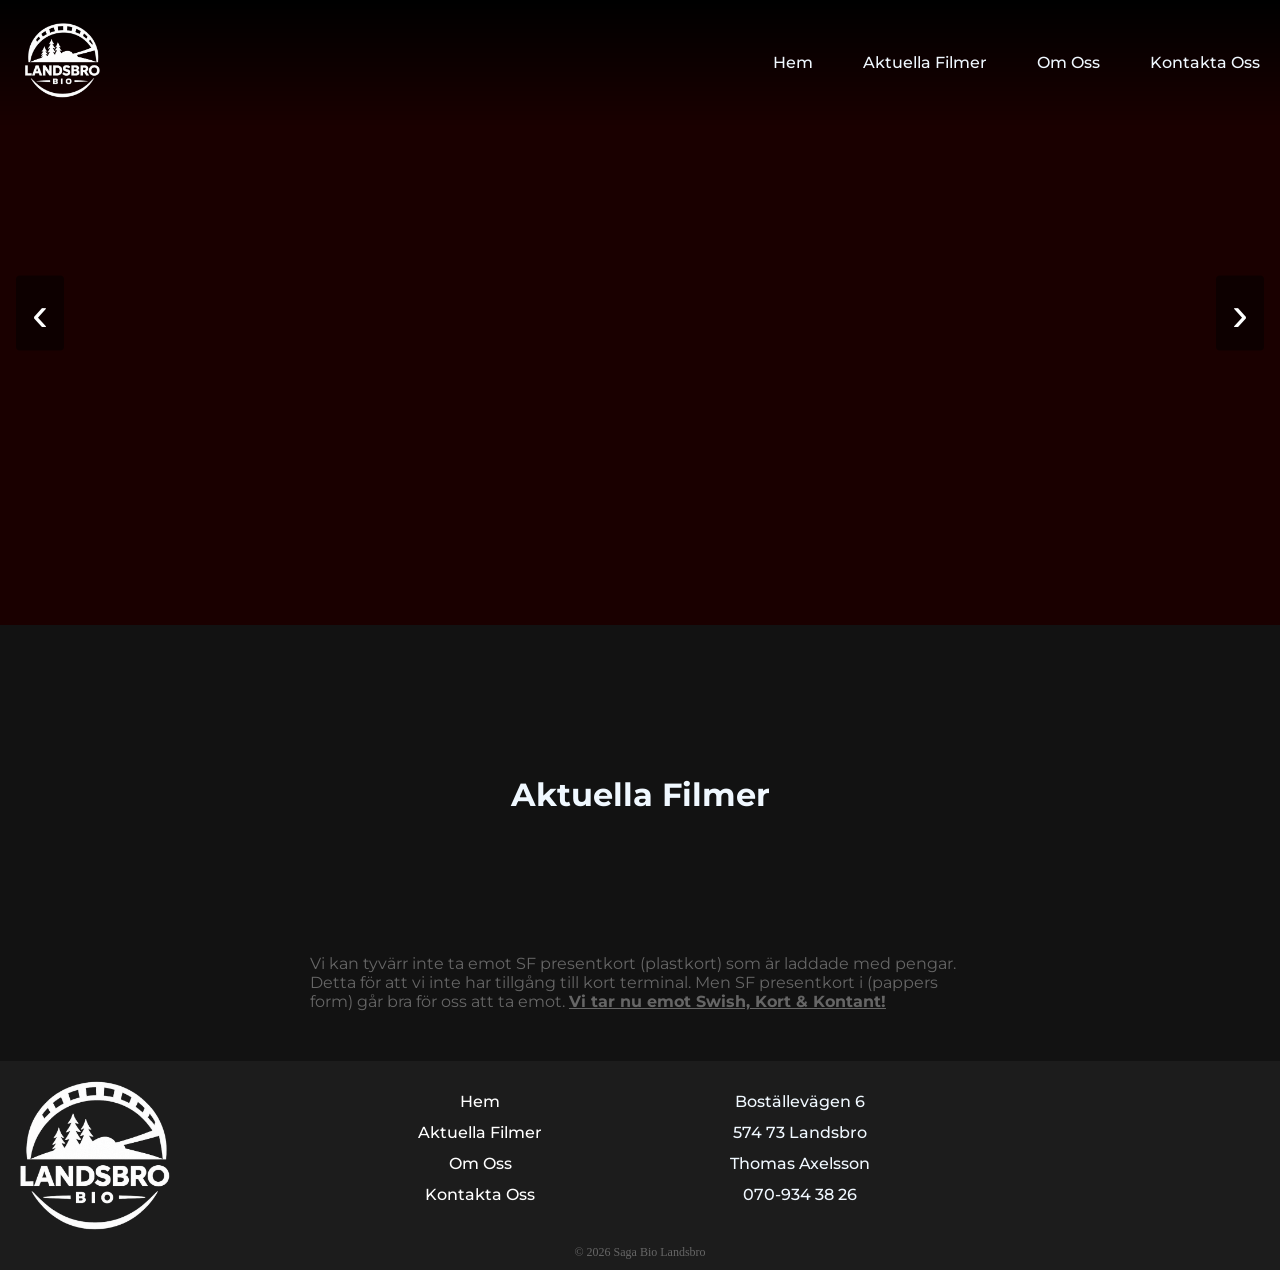
==== commit 1b6c48dc: "Add "Kontakta Oss" page with form and footer; update styles for responsiveness" ====
--- a/index.html
+++ b/index.html
@@ -52,6 +52,15 @@
         </div>
         <h1 id="current-movies-anchor">Aktuella Filmer</h1>
         <div id="current-movies-container"></div>
+        <p id="observera">
+            Vi kan tyvärr inte ta emot SF presentkort (plastkort) som är laddade med pengar. Detta för att vi inte har
+            tillgång till kort terminal. Men SF presentkort i (pappers form) går bra för oss att ta emot.
+            <u>
+                <b>
+                    Vi tar nu emot Swish, Kort & Kontant!
+                </b>
+            </u>
+        </p>
     </main>
 
     <div id="modal-overlay">
--- a/css/style.css
+++ b/css/style.css
@@ -342,6 +342,15 @@
     color: red;
     margin-bottom: 1rem;
     cursor: pointer;
+}
+
+#observera {
+    color: #666;
+    font-family: var(--heading-font);
+    width: min(700px, 80%);
+    margin: 0 auto;
+    padding: 0 20px;
+    margin-top: 50px;
 }
 
 /* =============================
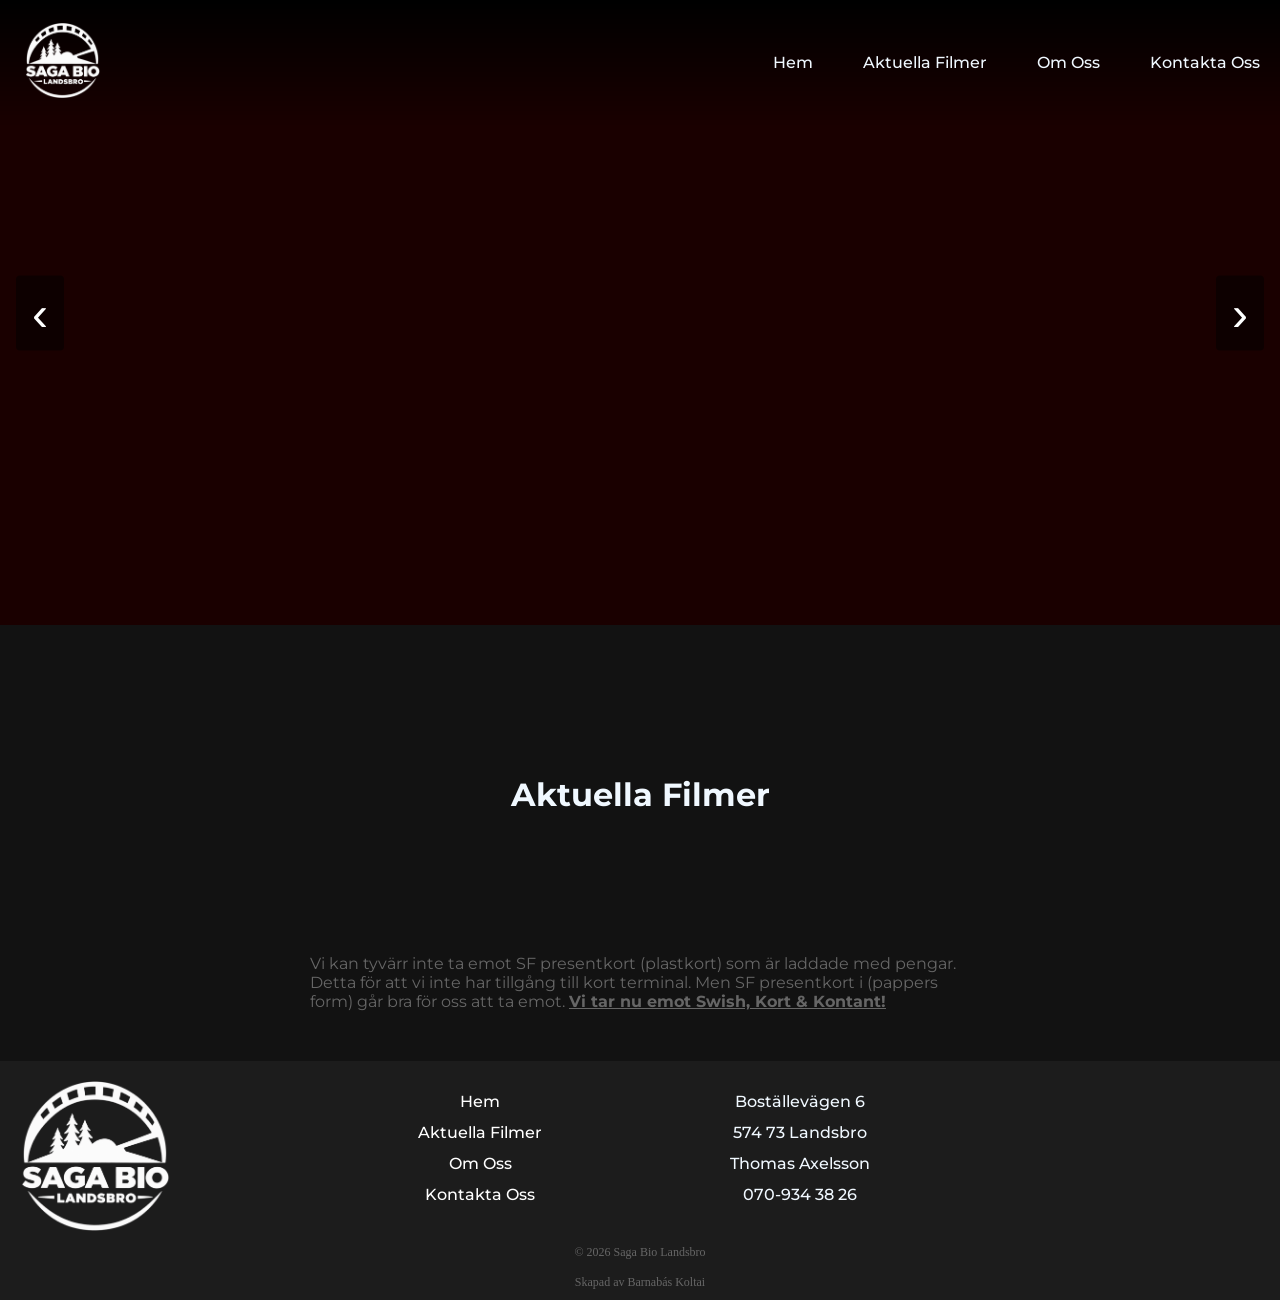
==== commit b8523569: "Update footer content and add contact phone number on "Kontakta Oss" and "Om Oss" pages" ====
--- a/index.html
+++ b/index.html
@@ -13,6 +13,12 @@
         rel="stylesheet">
     <script src="https://kit.fontawesome.com/7676aee198.js" crossorigin="anonymous"></script>
     <script src="js/app.js" defer></script>
+    <meta property="og:title" content="Landsbro Bio">
+    <meta property="og:description" content="Aktuella filmer och biljettbokning för Saga Bio Landsbro.">
+    <meta property="og:image"
+        content="https://salvance.github.io/landsbro-bio-project/images/design-UI/landsbro-bio-logo.png">
+    <meta property="og:url" content="https:/salvance.github.io/landsbro-bio-project">
+    <meta property="og:type" content="website">
 </head>
 
 <body>
@@ -36,7 +42,7 @@
             <i id="nav-close" class="fa-solid fa-x"></i>
             <ul>
                 <li><a href="index.html">Hem</a></li>
-                <li><a href="index.html#current-movies-anchor">Aktuella Filmer</a></li>
+                <li><a href="index.html#current-movies-anchor" id="li-anchor">Aktuella Filmer</a></li>
                 <li><a href="pages/omOss.html">Om Oss</a></li>
                 <li><a href="pages/kontaktaOss.html">Kontakta Oss</a></li>
             </ul>
@@ -111,7 +117,7 @@
                 </a>
             </div>
         </div>
-        <div id="footer-second">© 2026 Saga Bio Landsbro</div>
+        <div id="footer-second">© 2026 Saga Bio Landsbro<br><br>Skapad av Barnabás Koltai</div>
     </footer>
 </body>
 
--- a/css/style.css
+++ b/css/style.css
@@ -80,6 +80,14 @@
 .nav-li {
     font-weight: 500;
     color: aliceblue;
+}
+
+#nav-sidebar>ul>li>a {
+    display: flex;
+    align-items: center;
+    justify-content: center;
+    width: 100%;
+    height: 100%;
 }
 
 .navigation {
